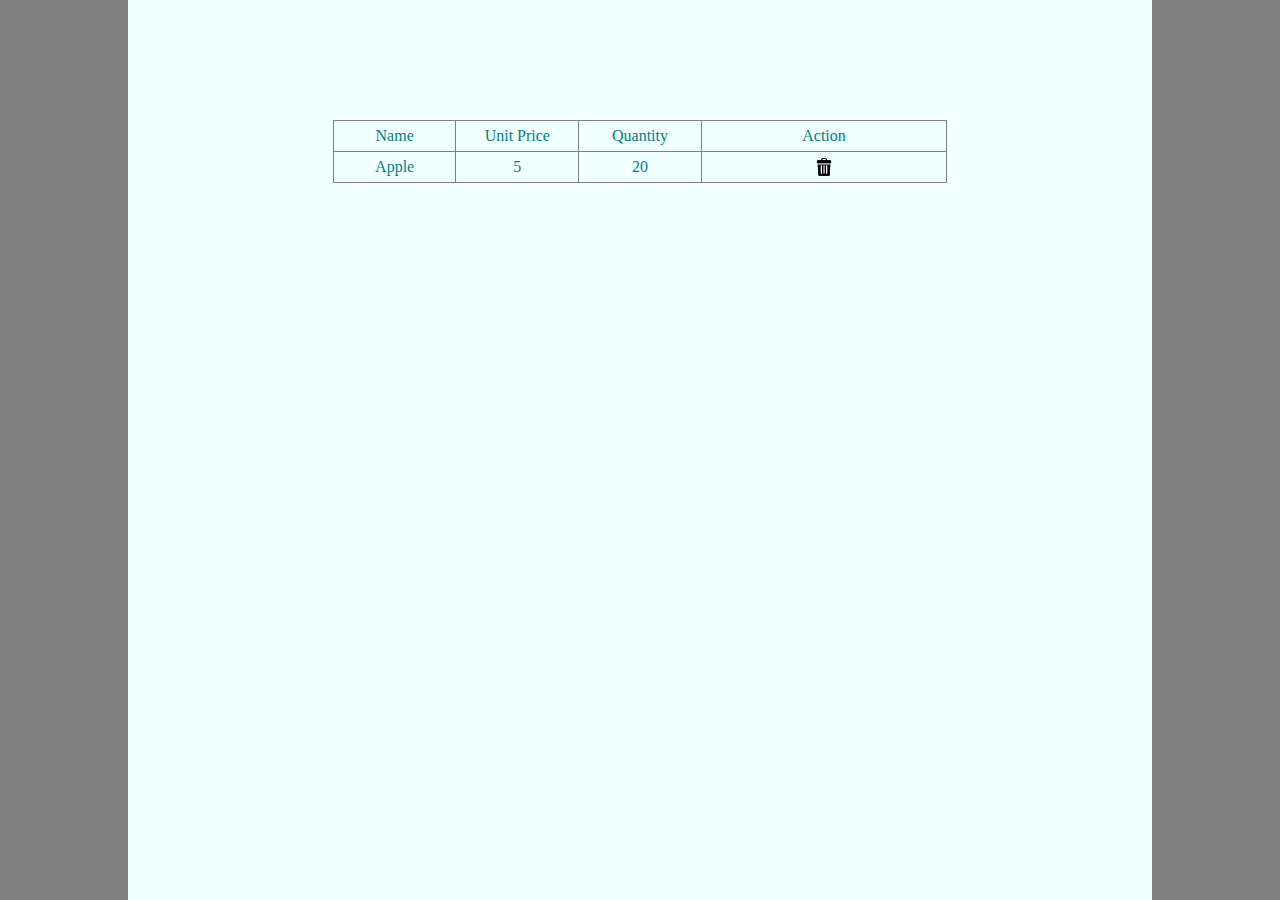
==== src/main/webapp/index.html @ f4cf494b "Feb 17 morning commit" ====
<html>
    <head>
        <link rel="stylesheet" href="css/index.css"/>
    </head>
    <body>
        <div id="div_container">
            <div id="div_fruit_list">
                <table id="tbl_fruit">
                    <tr>
                        <th class="w20">Name</th>
                        <th class="w20">Unit Price</th>
                        <th class="w20">Quantity</th>
                        <th>Action</th>
                    </tr>
                    <tr>
                        <td>Apple</td>
                        <td>5</td>
                        <td>20</td>
                        <td><img src="imgs/trash.png" class="delImg"></td>
                    </tr>
                </table>
            </div>
        </div>
    </body>
</html>
---- src/main/webapp/css/index.css ----
body{
    padding: 0px;
    margin: 0px;
    background-color: #808080;
}
div{
    position: relative;
    float: left;
}
#div_container{
    width: 80%;
    height: 100%;
    border: 0px solid blue;
    margin-left: 10%;
    float: left;
    background-color: azure;
}
#div_fruit_list{
    width: 100%;
    border: 0px solid red;
}
#tbl_fruit{
    width: 60%;
    line-height: 28px;
    margin-top: 120px;
    margin-left: 20%;
}
#tbl_fruit, #tbl_fruit tr, #tbl_fruit td, #tbl_fruit th{
    border: 1px solid gray;
    border-collapse: collapse;
    text-align: center;
    font-size: 16px;
    font-weight: lighter;
    color:teal;
}
.w20{
    width: 20%;
}
.delImg{
    width: 18px;
    height: 18px;
}
.btn{
    border: 1px solid lightgray;
    width: 80px;
    height: 24px;
}
#add_fruit_div{
    border: 0px solid red;
    width: 80%;
    margin-left: 30%;
}
#add_fruit_tbl{
    margin-top: 32px;
    width: 80%;
    margin-left: 10%;
    border-collapse: collapse;
}
#add_fruit_tbl, add_fruit_tbl tr, add_fruit_tbl td{
    border: 1px solid lightgray;
    text-align: center;
    line-height: 28px;
}
.w30{
    width: 30%;
}
.input{
    padding-left: 4px;
    border: 1px solid lightgray;
    width: 90%;
}
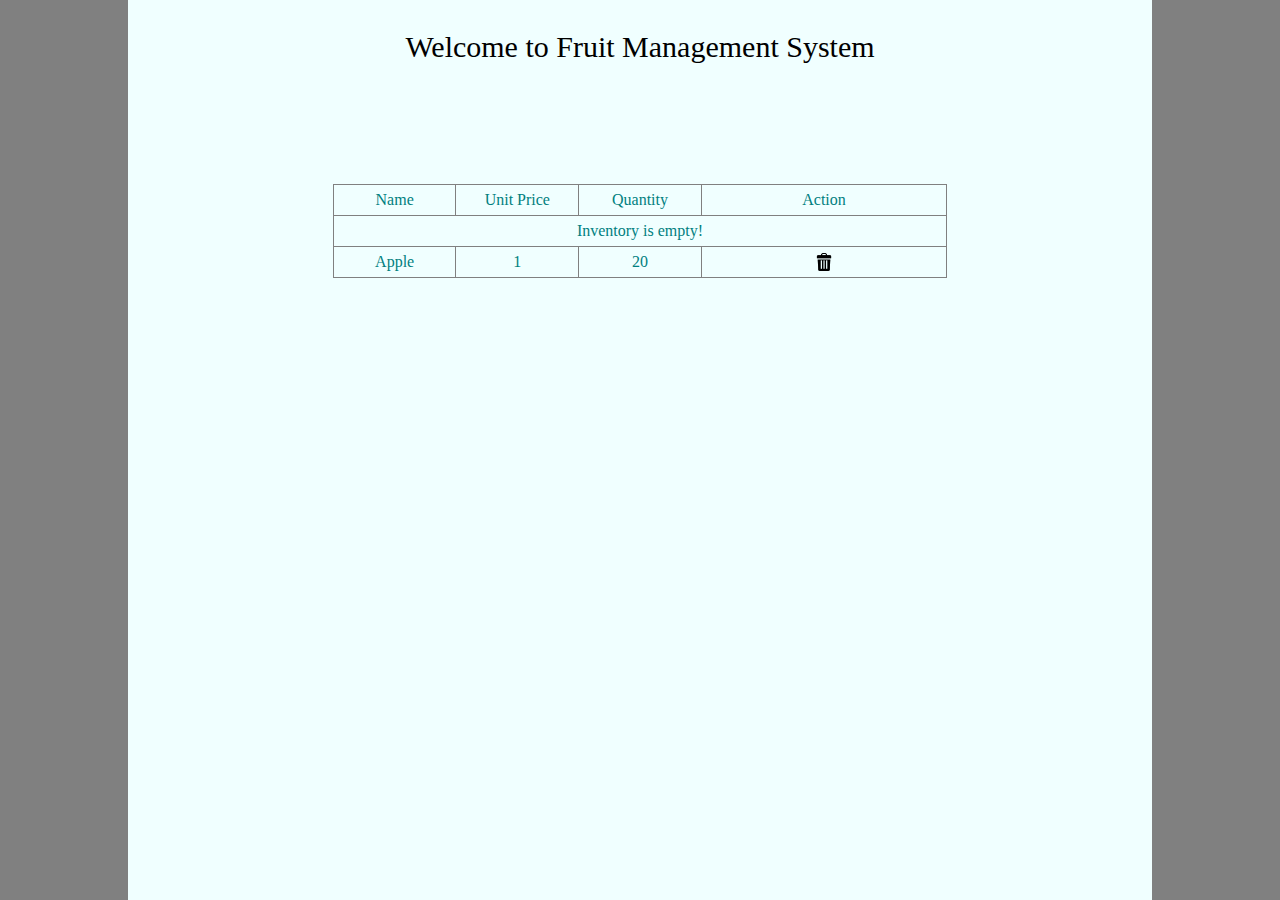
==== commit 2195b4a3: "Feb 17 night commit" ====
--- a/src/main/webapp/index.html
+++ b/src/main/webapp/index.html
@@ -1,10 +1,11 @@
-<html>
+<html xmlns:th="http://www.thymeleaf.org">
     <head>
         <link rel="stylesheet" href="css/index.css"/>
     </head>
     <body>
         <div id="div_container">
             <div id="div_fruit_list">
+                <p class="center f30">Welcome to Fruit Management System</p>
                 <table id="tbl_fruit">
                     <tr>
                         <th class="w20">Name</th>
@@ -12,10 +13,14 @@
                         <th class="w20">Quantity</th>
                         <th>Action</th>
                     </tr>
-                    <tr>
-                        <td>Apple</td>
-                        <td>5</td>
-                        <td>20</td>
+                    <tr th:if="${#lists.isEmpty(session.fruitList)}">
+                        <td colspan="4">Inventory is empty!</td>
+                    </tr>
+                    <tr th:unless="${#lists.isEmpty(session.fruitList)}" th:each="fruit:${session.fruitList}">
+                        <!-- <td><a th:text="${fruit.fname}" th:href="@{'edit.do?fid='+fruit.fid}">Apple</a></td> -->
+                        <td><a th:text="${fruit.fname}" th:href="@{/edit.do(fid=${fruit.fid})}">Apple</a></td>
+                        <td th:text="${fruit.price}">1</td>
+                        <td th:text="${fruit.fcount}">20</td>
                         <td><img src="imgs/trash.png" class="delImg"></td>
                     </tr>
                 </table>
--- a/src/main/webapp/css/index.css
+++ b/src/main/webapp/css/index.css
@@ -68,4 +68,10 @@
     padding-left: 4px;
     border: 1px solid lightgray;
     width: 90%;
+}
+.center {
+    text-align: center;
+}
+.f30 {
+    font-size: 30px;
 }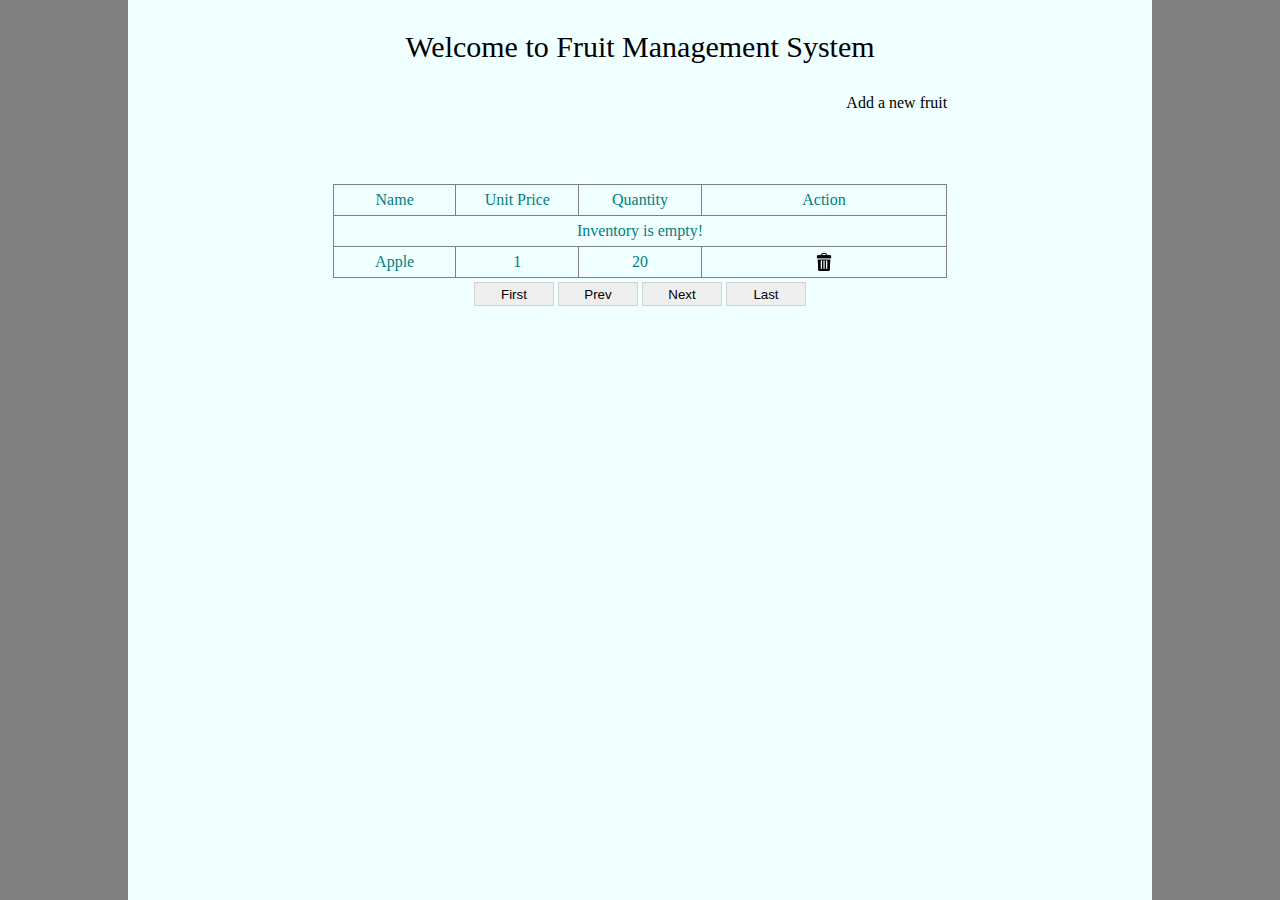
==== commit 9c246c06: "Feb 20 night commit - added pagination" ====
--- a/src/main/webapp/index.html
+++ b/src/main/webapp/index.html
@@ -1,11 +1,15 @@
 <html xmlns:th="http://www.thymeleaf.org">
     <head>
         <link rel="stylesheet" href="css/index.css"/>
+        <script language="JavaScript" src="js/index.js"></script>
     </head>
     <body>
         <div id="div_container">
             <div id="div_fruit_list">
                 <p class="center f30">Welcome to Fruit Management System</p>
+                <div style="border:0px solid red;width: 60%;margin-left: 20%;text-align: right;">
+                    <a th:href="@{/add.html}" style="border:0px solid blue;">Add a new fruit</a>
+                </div>
                 <table id="tbl_fruit">
                     <tr>
                         <th class="w20">Name</th>
@@ -21,9 +25,15 @@
                         <td><a th:text="${fruit.fname}" th:href="@{/edit.do(fid=${fruit.fid})}">Apple</a></td>
                         <td th:text="${fruit.price}">1</td>
                         <td th:text="${fruit.fcount}">20</td>
-                        <td><img src="imgs/trash.png" class="delImg"></td>
+                        <td><img src="imgs/trash.png" class="delImg" th:onclick="|delFruit(${fruit.fid})|"></td>
                     </tr>
                 </table>
+                <div style="width: 60%;margin-left: 20%;padding-top: 4px;" class="center">
+                    <input type="button" value="First" class="btn" th:onclick="page(1)" th:disabled="${session.pageNo==1}"/>
+                    <input type="button" value="Prev" class="btn" th:onclick="|page(${session.pageNo-1})|" th:disabled="${session.pageNo==1}"/>
+                    <input type="button" value="Next" class="btn" th:onclick="|page(${session.pageNo+1})|" th:disabled="${session.pageNo==session.pageCount}"/>
+                    <input type="button" value="Last" class="btn" th:onclick="|page(${session.pageCount})|" th:disabled="${session.pageNo==session.pageCount}"/>
+                </div>
             </div>
         </div>
     </body>
--- a/src/main/webapp/css/index.css
+++ b/src/main/webapp/css/index.css
@@ -74,4 +74,7 @@
 }
 .f30 {
     font-size: 30px;
+}
+a{
+    text-decoration: none;
 }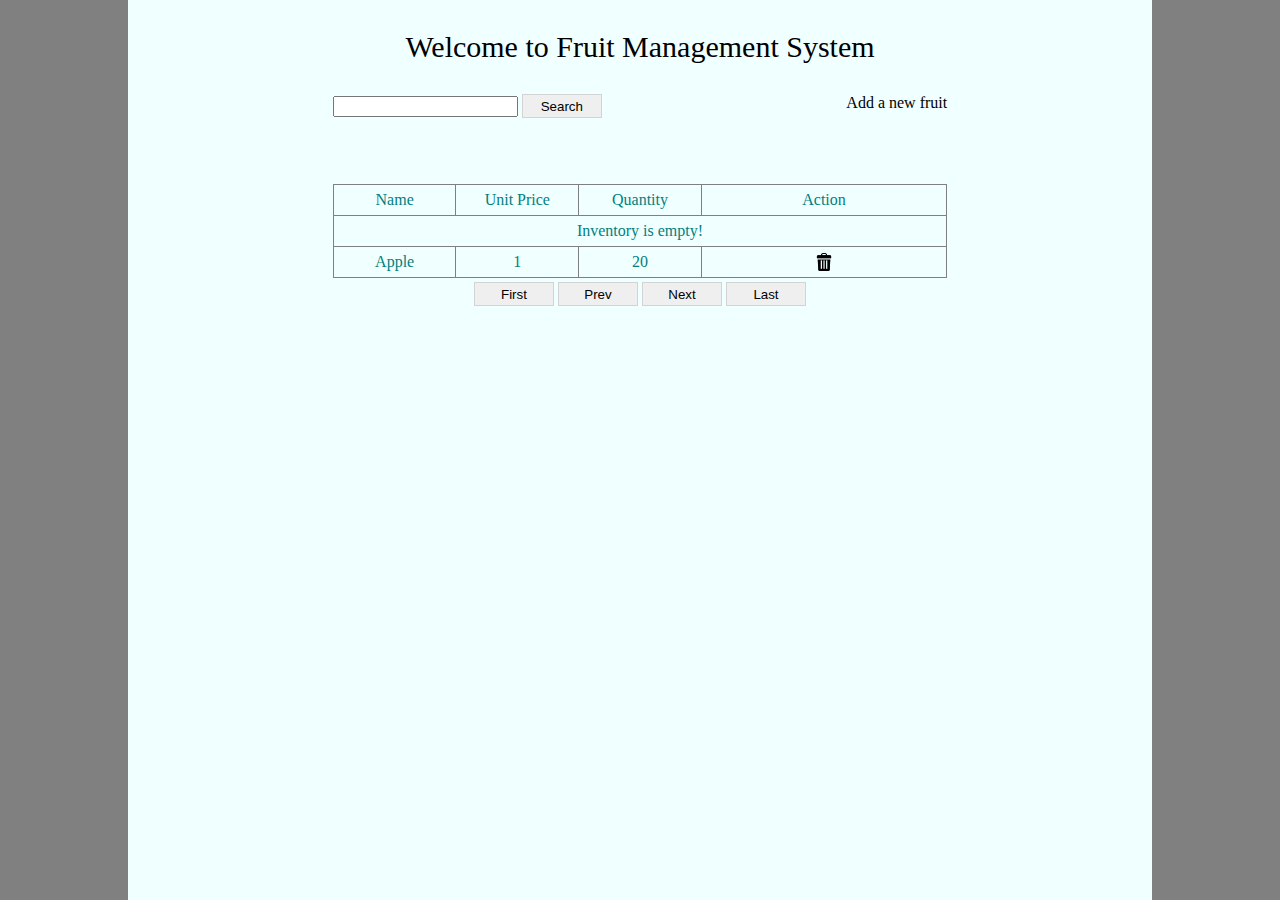
==== commit d4ec76db: "Combined all servlets into one." ====
--- a/src/main/webapp/index.html
+++ b/src/main/webapp/index.html
@@ -8,6 +8,11 @@
             <div id="div_fruit_list">
                 <p class="center f30">Welcome to Fruit Management System</p>
                 <div style="border:0px solid red;width: 60%;margin-left: 20%;text-align: right;">
+                    <form th:action="@{fruit.do}" method="post" style="float:left;">
+                        <input type="hidden" name="oper" value="search"/>
+                        <input type="text" name="keyword" th:value="${session.keyword}"/>
+                        <input type="submit" value="Search" class="btn"/>
+                    </form>
                     <a th:href="@{/add.html}" style="border:0px solid blue;">Add a new fruit</a>
                 </div>
                 <table id="tbl_fruit">
@@ -22,7 +27,7 @@
                     </tr>
                     <tr th:unless="${#lists.isEmpty(session.fruitList)}" th:each="fruit:${session.fruitList}">
                         <!-- <td><a th:text="${fruit.fname}" th:href="@{'edit.do?fid='+fruit.fid}">Apple</a></td> -->
-                        <td><a th:text="${fruit.fname}" th:href="@{/edit.do(fid=${fruit.fid})}">Apple</a></td>
+                        <td><a th:text="${fruit.fname}" th:href="@{/fruit.do(fid=${fruit.fid}, operate=edit)}">Apple</a></td>
                         <td th:text="${fruit.price}">1</td>
                         <td th:text="${fruit.fcount}">20</td>
                         <td><img src="imgs/trash.png" class="delImg" th:onclick="|delFruit(${fruit.fid})|"></td>
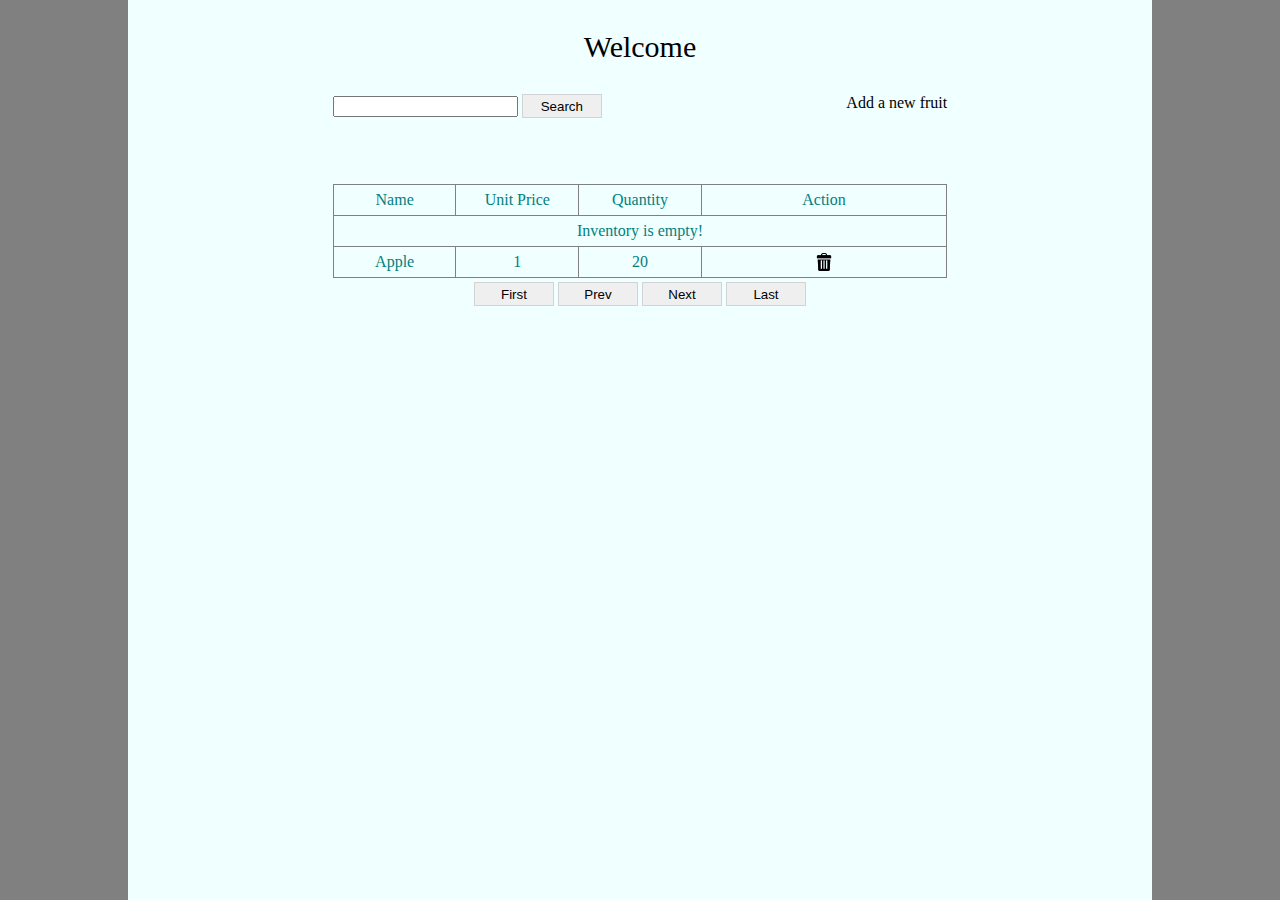
==== commit 4cfa0989: "Feb 25 night commit starting service" ====
--- a/src/main/webapp/index.html
+++ b/src/main/webapp/index.html
@@ -6,7 +6,7 @@
     <body>
         <div id="div_container">
             <div id="div_fruit_list">
-                <p class="center f30">Welcome to Fruit Management System</p>
+                <p class="center f30">Welcome</p>
                 <div style="border:0px solid red;width: 60%;margin-left: 20%;text-align: right;">
                     <form th:action="@{fruit.do}" method="post" style="float:left;">
                         <input type="hidden" name="oper" value="search"/>
